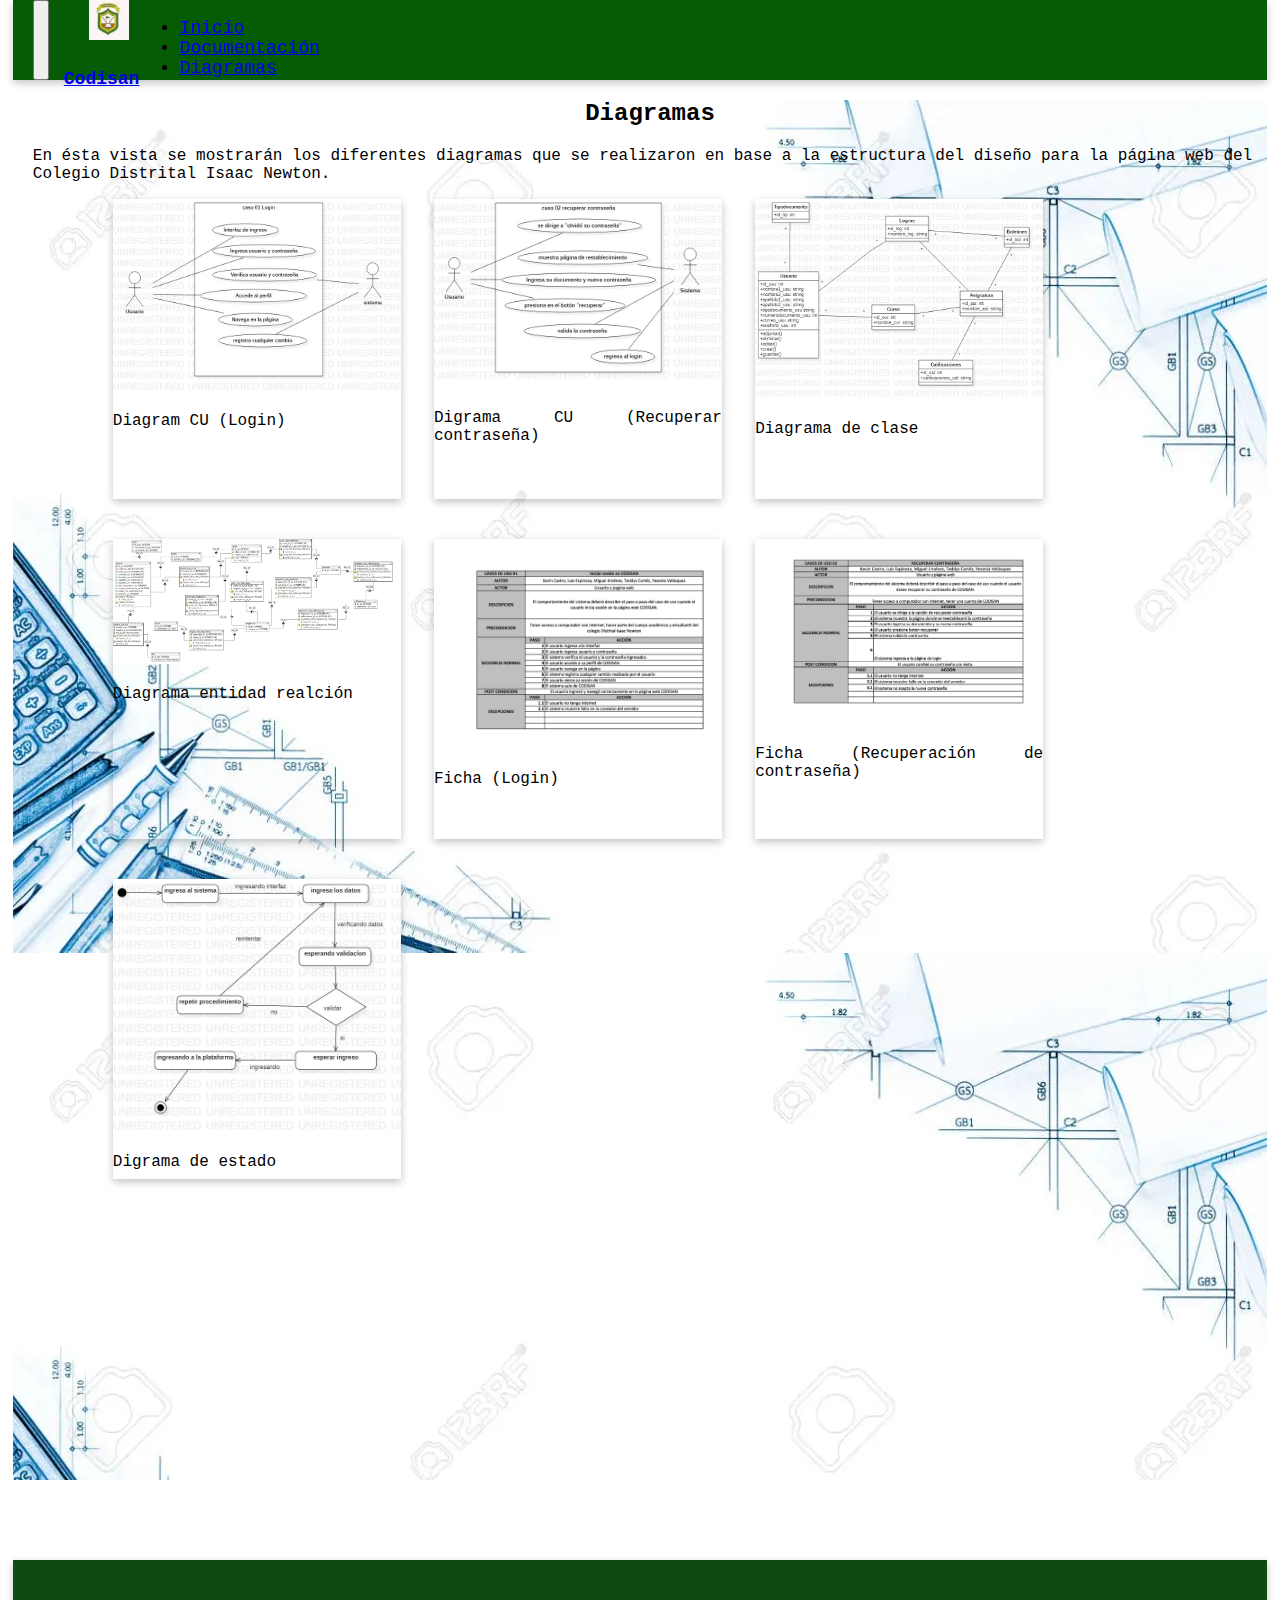
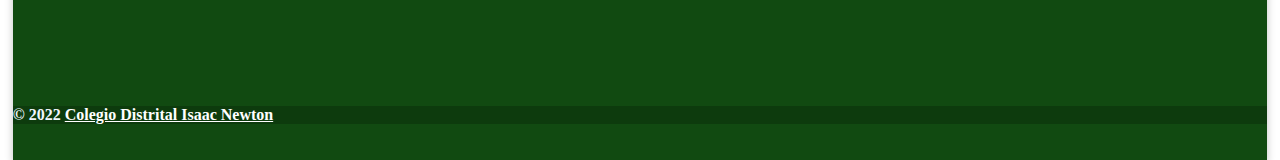
==== diagramas.html @ 0cf91a86 "Add files via upload" ====
<!DOCTYPE html>
<html lang="en">
<head>
  <meta charset="UTF-8">
  <meta http-equiv="X-UA-Compatible" content="IE=edge">
  <meta name="viewport" content="width=device-width, initial-scale=1.0">
  <link href="https://cdn.jsdelivr.net/npm/bootstrap@5.1.3/dist/css/bootstrap.min.css" rel="stylesheet" integrity="sha384-1BmE4kWBq78iYhFldvKuhfTAU6auU8tT94WrHftjDbrCEXSU1oBoqyl2QvZ6jIW3" crossorigin="anonymous">
  <link rel="stylesheet" href="https://use.fontawesome.com/releases/v5.8.1/css/all.css" integrity="sha384-50oBUHEmvpQ+1lW4y57PTFmhCaXp0ML5d60M1M7uH2+nqUivzIebhndOJK28anvf" crossorigin="anonymous">
  <link rel="stylesheet" href="estilodiag.css">
  <link rel="icon" href="img/logocolegio.jpg" type="image/x-icon">
  <title>CODISAN</title>
</head>
  <body class="margen">
    <nav class="navbar navbar-expand-sm navbar-light bg-light" id="div-contenedor">
      <button class="navbar-toggler" type="button" data-toggle="collapse" data-target="#opciones" style="margin-left: 20px;">
        <span class="navbar-toggler-icon"></span>
      </button>
      <a class="navbar-brand" href="index.html">
        <img src="img/logocolegio.jpg" width="40" height="40" alt="" style="margin-left: 40px;">
        <h4 style="margin-left: 15px;">Codisan</h4>
      </a>
      <div class="collapse navbar-collapse" id="opciones" style="justify-content: end;">   
        <ul class="navbar-nav" id="botones-nav">
          <li class="nav-item">
            <a class="btn btn-outline-success" href="index.html" id="inicio">Inicio</a>
          </li>
          <li class="nav-item">
            <a class="btn btn-outline-success" href="documentacion.html" id="docum">Documentación</a>
          </li>
          <li class="nav-item">
            <a class="btn btn-outline-success" href="diagramas.html">Diagramas</a>
          </li>
        </ul>
      </div>
    </nav>
    <script src="https://code.jquery.com/jquery-3.2.1.slim.min.js" integrity="sha384-KJ3o2DKtIkvYIK3UENzmM7KCkRr/rE9/Qpg6aAZGJwFDMVNA/GpGFF93hXpG5KkN" crossorigin="anonymous"></script>
    <script src="https://cdnjs.cloudflare.com/ajax/libs/popper.js/1.12.9/umd/popper.min.js" integrity="sha384-ApNbgh9B+Y1QKtv3Rn7W3mgPxhU9K/ScQsAP7hUibX39j7fakFPskvXusvfa0b4Q" crossorigin="anonymous"></script>
    <script src="https://maxcdn.bootstrapcdn.com/bootstrap/4.0.0/js/bootstrap.min.js" integrity="sha384-JZR6Spejh4U02d8jOt6vLEHfe/JQGiRRSQQxSfFWpi1MquVdAyjUar5+76PVCmYl" crossorigin="anonymous"></script>  
  
  <main>
    <div class="fondograf" id="article-archivos-diag">
      <div class="ful-img" id="fulImgBox">
        <img src="img/1.png" id="fulImg" alt="">
        <span onclick="closeImg()">X</span>
      </div>
      <div class="div-container">
        <h2 class="titulo1">Diagramas</h2>
        <p class="text">En ésta vista se mostrarán los diferentes diagramas que se realizaron en base a la estructura del diseño para la página web del Colegio Distrital Isaac Newton.</p>
      
        <div class="container-fluid">
          <div class="row">
            <div class="img-gallery" id="cuadro-img">
              <div class="col-xs-12 col-sm-12 col-md-6 col-lg-4" id="cuadro">
                <div class="card" style="width: 18rem;">
                  <img src="img/img2.jpeg" onclick="openFulImg(this.src)" class="card-img-top" alt="...">
                  <div class="card-body">
                    <p class="card-text">Diagram CU (Login)</p>
                  </div>
                </div>
              </div>
              <div class="col-xs-12 col-sm-12 col-md-6 col-lg-4" id="cuadro">
                <div class="card" style="width: 18rem;">
                  <img src="img/img3.jpeg" onclick= "openFulImg(this.src)" class="card-img-top" alt="...">
                  <div class="card-body">
                    <p class="card-text">Digrama CU (Recuperar contraseña)</p>
                  </div>
                </div>
              </div>
              <div class="col-xs-12 col-sm-12 col-md-6 col-lg-4" id="cuadro">
                <div class="card" style="width: 18rem;">
                  <img src="img/diagramaclase.jpg" onclick= "openFulImg(this.src)" alt="" class="card-img-top" >
                  <div class="card-body">
                    <p class="card-text">Diagrama de clase</p>
                  </div>
                </div>
              </div>
              <div class="col-xs-12 col-sm-12 col-md-6 col-lg-4" id="cuadro">
                <div class="card" style="width: 18rem;">
                  <img src="img/img1.png" onclick="openFulImg(this.src)" class="card-img-top" alt="...">
                  <div class="card-body">
                    <p class="card-text">Diagrama entidad realción</p>
                  </div>
                </div>
              </div>
              <div class="col-xs-12 col-sm-12 col-md-6 col-lg-4"id="cuadro">
                <div class="card" style="width: 18rem;">
                  <img src="img/img4.jpeg" onclick= "openFulImg(this.src)" class="card-img-top" alt="...">
                  <div class="card-body">
                    <p class="card-text">Ficha (Login)</p>
                  </div>
                </div>
              </div>
              <div class="col-xs-12 col-sm-12 col-md-6 col-lg-4"id="cuadro">
                <div class="card" style="width: 18rem;">
                  <img src="img/img5.jpeg" onclick= "openFulImg(this.src)" alt="" class="card-img-top" >
                  <div class="card-body">
                    <p class="card-text">Ficha (Recuperación de contraseña)</p>
                  </div>
                </div>
              </div>
              <div class="col-xs-12 col-sm-12 col-md-6 col-lg-4"id="cuadro">
                <div class="card" style="width: 18rem;">
                  <img src="img/diagramadestado.jpg" onclick="openFulImg(this.src)" class="card-img-top" alt="...">
                  <div class="card-body">
                    <p class="card-text">Digrama de estado</p>
                  </div>
                </div>
              </div>
          </div>
        </div>
        </div>


        <!-- 
          
          
            
        </div>
        <br>
        </div>
        <div class="img-gallery" id="cuadro-img">
          
          
          
        </div>
        <div class="img-gallery" id="cuadro-img">
          
          <div class="card" style="width: 18rem;">
            <img src="d" onclick= "openFulImg(this.src)" class="card-img-top" alt="...">
            <div class="card-body">
              <p class="card-text"></p>
            </div>
          </div>
          <div class="card" style="width: 18rem;">
            <img src="" onclick= "openFulImg(this.src)" alt="" class="card-img-top" >
            <div class="card-body">
              <p class="card-text"></p>
            </div>
          </div>  
        </div>
        </div>
      </div>
    </div> -->
  </main>
    

    <footer class="text-center text-white">
      <div class="redes-container">
          <ul>
            <li><a href="https://m.facebook.com/Colegio-Distrital-Isaac-Newton-Codisan-131704350320415/" class="facebook"><i class="fab fa-facebook"></i></a></li>
            <li><a href="https://www.instagram.com/" class="instagram"><i class="fab fa-instagram"></i></a></li>
            <!-- <li><a href="#" class="whatsapp"><i class="fab fa-whatsapp"></i></a></li> -->
            <li><a href="https://twitter.com/?lang=es" class="twitter"><i class="fab fa-twitter"></i></a></li> 
            </li>
          </ul>
      </div>
      <div class="text-center p-3" style="background-color: rgba(0, 0, 0, 0.2);">
        © 2022 
        <a href="#" style="color: white;">Colegio Distrital Isaac Newton</a>
      </div>
    </footer>
    <script src="script.js"></script>
  </body>
</html>
---- estilodiag.css ----
.boton-desplegable{
    background-color: rgb(5, 92, 5);
}
#div-contenedor{
    /*border: 1px solid black;*/
    background-color: rgb(5, 92, 5);
    display: flex;
    height: 80px;
    width: 100%; 
    box-shadow: rgba(0, 0, 0, 0.24) 0px 3px 8px;
    font-family: 'Courier New', Courier, monospace;
    font-size: large;
}
main{
    /* border: 1px solid red; */
    height: 1200px;
}
.margen{
    margin: 0 auto;
    /* width: 1200px; */
    height: 100%;
    /* box-shadow: 0px 0px 5px 1px black; */ 
   /*  border: 3px solid red; */

}
.row{
    /* border: 1px solid red; */
    width: 1300px;
    margin-left: 80px;
}
.logocolegio{
    display: flex;
    justify-content: center;
}
.titulo{
    margin-left: 30px;
    color: aliceblue;
    font-family: 'Courier New', Courier, monospace;
    font-weight: bold;
    text-align: center;
}
.text{
    font-family: 'Courier New', Courier, monospace;

}
.titulo1{
    text-align: center;
    font-family: 'Courier New', Courier, monospace;
    font-weight: bolder;
}
#cuadro-img{
    /* border: 1px solid blue; */
    width: 80%;
    height: auto;
    
}
.img-gallery{
    /*border: 1px solid blue;*/
    width: 500px;
}
.div-container{
    /*border: 1px solid red;*/
    margin-top: 20px;
    margin-left: 20px;
    height: 450px;
}
#inicio{
    margin-right: 10px;
}
#docum{
    margin-right: 10px;
}
.img-gallery{
    width: 275px;
    height: 200px;
    
    grid-template-columns: repeat(auto-fit,minmax(240px,1fr));
    gap: 30px;
    /*border: 1px solid red;*/
    
}
.card{
    box-shadow: rgba(0, 0, 0, 0.24) 0px 3px 8px;
    width: 30px;
    height: 300px;
    font-family: 'Courier New', Courier, monospace;
    text-align: justify;
    /* border: 1px solid black; */
}
.img-gallery img{
    width: 100%;
    cursor: pointer;
    transition: 1s;
}
.img-gallery img:hover{
    transform: scale(1.2);
}
.ful-img{
    width: 100%;
    height: 100vh;
    background-color: rgb(0, 0, 0, 0.9);
    position: fixed;
    top: 0;
    left: 0;
    display: none;
    align-items: center;
    justify-content: center;
    z-index: 99;
}
.ful-img span{
    top: 5%;
    right: 5%;
    font-size: 30px;
    color: #fff;
    cursor: pointer;
}
.ful-img img{
    width: 90%;
    max-width: 700px;
}
.fondograf{
    background-image: url(img/fondo.jpg);
    height: 100%;
}
footer{
    background-color: rgb(17, 74, 17);
    color: aliceblue;
    font-weight: bold;
    height: 200px;
    margin-top: 80px;
    box-shadow: rgba(0, 0, 0, 0.24) 0px 3px 8px;
    /*border: 1px solid red;*/
}

#info-footer{
    text-align: initial;
    position: absolute;
    top: 1800px;
    left: 110px;
    font-family: 'Courier New', Courier, monospace;
    /* border: 1px solid red; */

}
.titulo2{
    font-weight:  bolder;
    text-align: center;
    font-size: 25px;
    
}
.primer-parrafo{
    margin-top: 40px;
}
#opciones{
    justify-content: end;
    margin-right: 30px;
}
#botones-nav{
    margin: 1px solid black;
    border-radius: 4px;
}
.img-fluid{
    max-width: 100%;
}
.redes-container{
    display: flex;
    height: 100hv;
    align-items: center;
    justify-content: center;
    margin-top: 30px;
}
.redes-container ul li{
    display: inline-block;
    margin: 0 5px;
    width: 50px;
    height: 50px;
    text-align: center;
    margin-top: 60px;
}
.redes-container ul li a{
    display: block;
    padding: 0 10px;
    background-color: #fff;
    color: black;
    line-height: 50px;
    font-size: 20px;
    box-shadow: rgba(0, 0, 0, 0.24) 0px 3px 8px;
    transition: .2s;
    border-radius: 30px;
}
.redes-container ul:hover a{
    filter: blur(2px);
}
.redes-container ul li a:hover{
    transform: translateY(-3px) scale(1.05);
    box-shadow: rgba(0, 0, 0, 0.24) 0px 3px 8px;
    filter: none;
}
.redes-container ul li .facebook:hover{
    background-color: #0000ff;
}
.redes-container ul li .instagram:hover{
    background: radial-gradient(circle at 30% 107%, #fdf497 0%, #fdf497 5%, #fd5949 45%,#d6249f 60%,#285AEB 90%);
    box-shadow: 0px 3px 10px rgba(0,0,0,.25);
}
.redes-container ul li .whatsapp:hover{
    background-color: rgb(112, 206, 19);
}
.redes-container ul li .twitter:hover{
    background-color: #1DA1F2;
}



/* movil pequeño muy pequeño */
@media(max-width: 575px){
    #div-contenedor{
        width: 100%;
    }
    .margen{
        width: 97%;
        margin-left: 10px;
    }
    footer{
        width: 100%;
    }
    main{
        width: 100%;
        height: 2500px;
        
    }
    #cuadro-img{
        flex-direction: column;
        width: auto;
        /* border: 1px solid red */;
        height: 2300px;
        width: 100%;
        display: grid;
        row-gap: 40px;
    }
    #opciones{
        /* border: 1px solid red; */
        margin: auto;
        background-color: rgba(255, 255, 255, 0.9);
        box-shadow: 0px 0px 5px 1px black;
        height: 185px;
        border-radius: 5px;
    }
    .nav-item{
        margin-top: 20px;
        margin-left: 10px;
        /* border: 1px solid red; */
        width: 200px;
    }
    .row{
        /* border: 1px solid red; */
        width: 80%;
    }

}
/* movil pequeño */
@media (min-width: 576px) and (max-width: 767px) {
    #div-contenedor{
        width: 100%;
    }
    .margen{
        width: 100%;
    }
    footer{
        width: 100%;
    }
    main{
        width: 100%;
        height: 1400px;
        
    }
    #cuadro-img{
        display: flex;
        justify-content: flex-start;
        display: grid;
        row-gap: 50px;
        width: auto;
        /* border: 1px solid red; */
    }
    .row{
        /* border: 1px solid red; */
        width: 100%;
        margin-left: 20px;
    }
}

/* tablet */
@media (min-width: 768px) and (max-width: 991px) {
    #div-contenedor{
        
        width: 100%;
        
    }
    .margen{
        width: 98%;
        margin-left: 10px;
    }
    footer{
        width: 100%;
    }
    main{
        width: 80%;
        height: 1500px;
        
    }
    #cuadro-img{
        display: grid;
        width: auto;
    }
    main{
        /* border: 1px solid red; */
        width: 100%;
    }
    #cuadro-img{
        /* border: 1px solid red; */
        height: 1000px;
        width: 800px;
        display: grid;
        column-gap: 40px;
        

    }
    #cuadro{
        /* border: 1px solid red; */
        width: auto;
        height: 300px;
    }
    .row{
        /* border: 1px solid red; */
        width: 90%;
        height: 1400px;
        
    }
}

/* pc */
@media (min-width: 992px) {
    #div-contenedor{
        width: 100%;
    }
    .margen{
        width: 98%;
    }
    footer{
        width: 100%;
    }
    main{
        width: 100%;
        
    }
    main{
        
        height: 1380px;
    }
    #cuadro-img{
        /* border: 1px solid blue; */
        display: grid;
        row-gap: 40px;
        column-gap: 40px;
        height: auto;
        width: 80%;
    }
    .row{
        /* border: 1px solid red; */
        width: auto;
    }
}
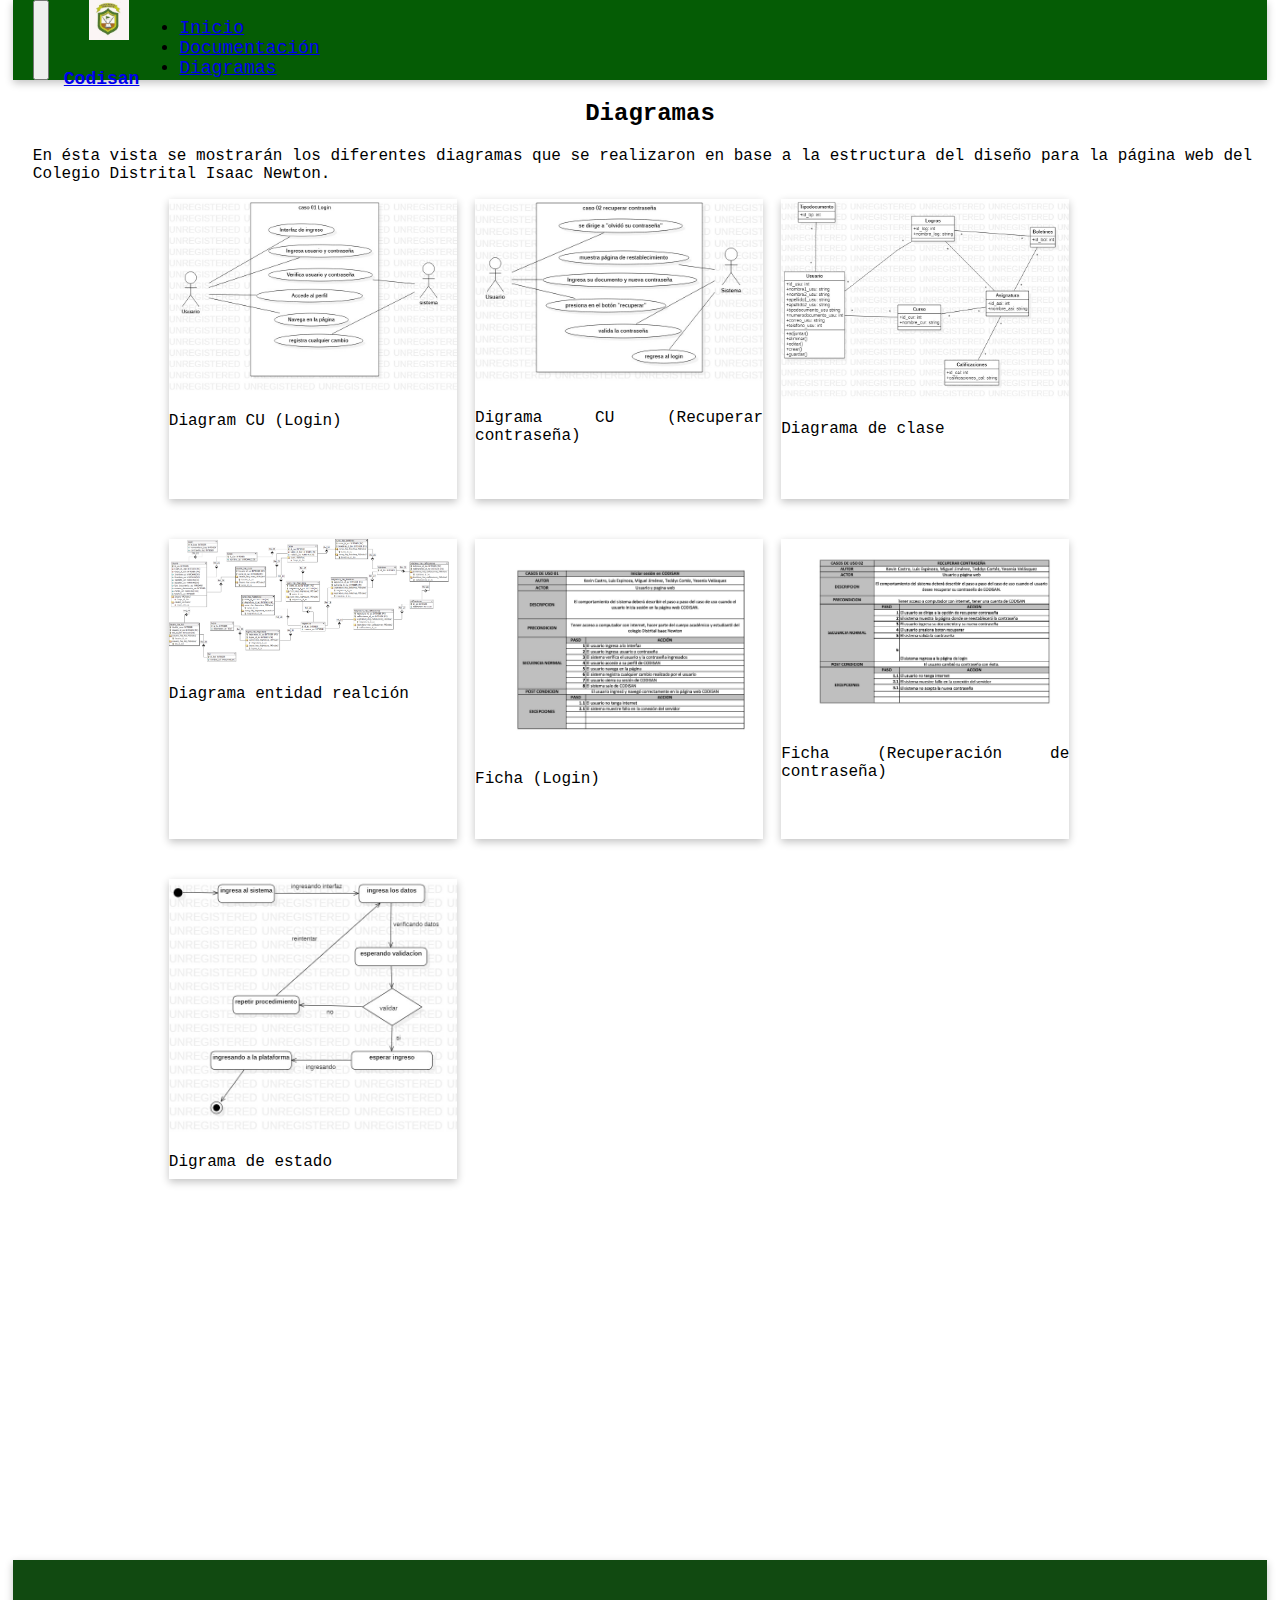
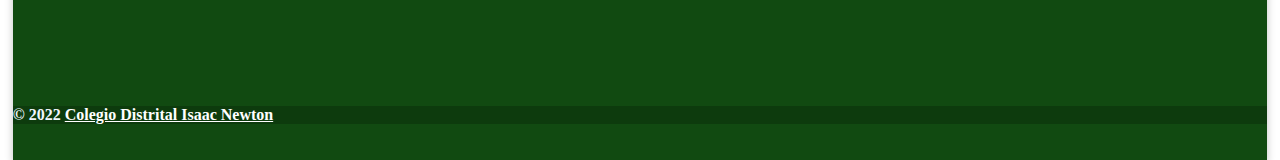
==== commit 043b7982: "estilos" ====
--- a/diagramas.html
+++ b/diagramas.html
@@ -47,7 +47,7 @@
         <h2 class="titulo1">Diagramas</h2>
         <p class="text">En ésta vista se mostrarán los diferentes diagramas que se realizaron en base a la estructura del diseño para la página web del Colegio Distrital Isaac Newton.</p>
       
-        <div class="container-fluid">
+        <div class="container-fluid" style="margin-left:3.5em">
           <div class="row">
             <div class="img-gallery" id="cuadro-img">
               <div class="col-xs-12 col-sm-12 col-md-6 col-lg-4" id="cuadro">
--- a/estilodiag.css
+++ b/estilodiag.css
@@ -119,7 +119,7 @@
     max-width: 700px;
 }
 .fondograf{
-    background-image: url(img/fondo.jpg);
+
     height: 100%;
 }
 footer{
@@ -194,6 +194,7 @@
     transform: translateY(-3px) scale(1.05);
     box-shadow: rgba(0, 0, 0, 0.24) 0px 3px 8px;
     filter: none;
+    color: white;
 }
 .redes-container ul li .facebook:hover{
     background-color: #0000ff;
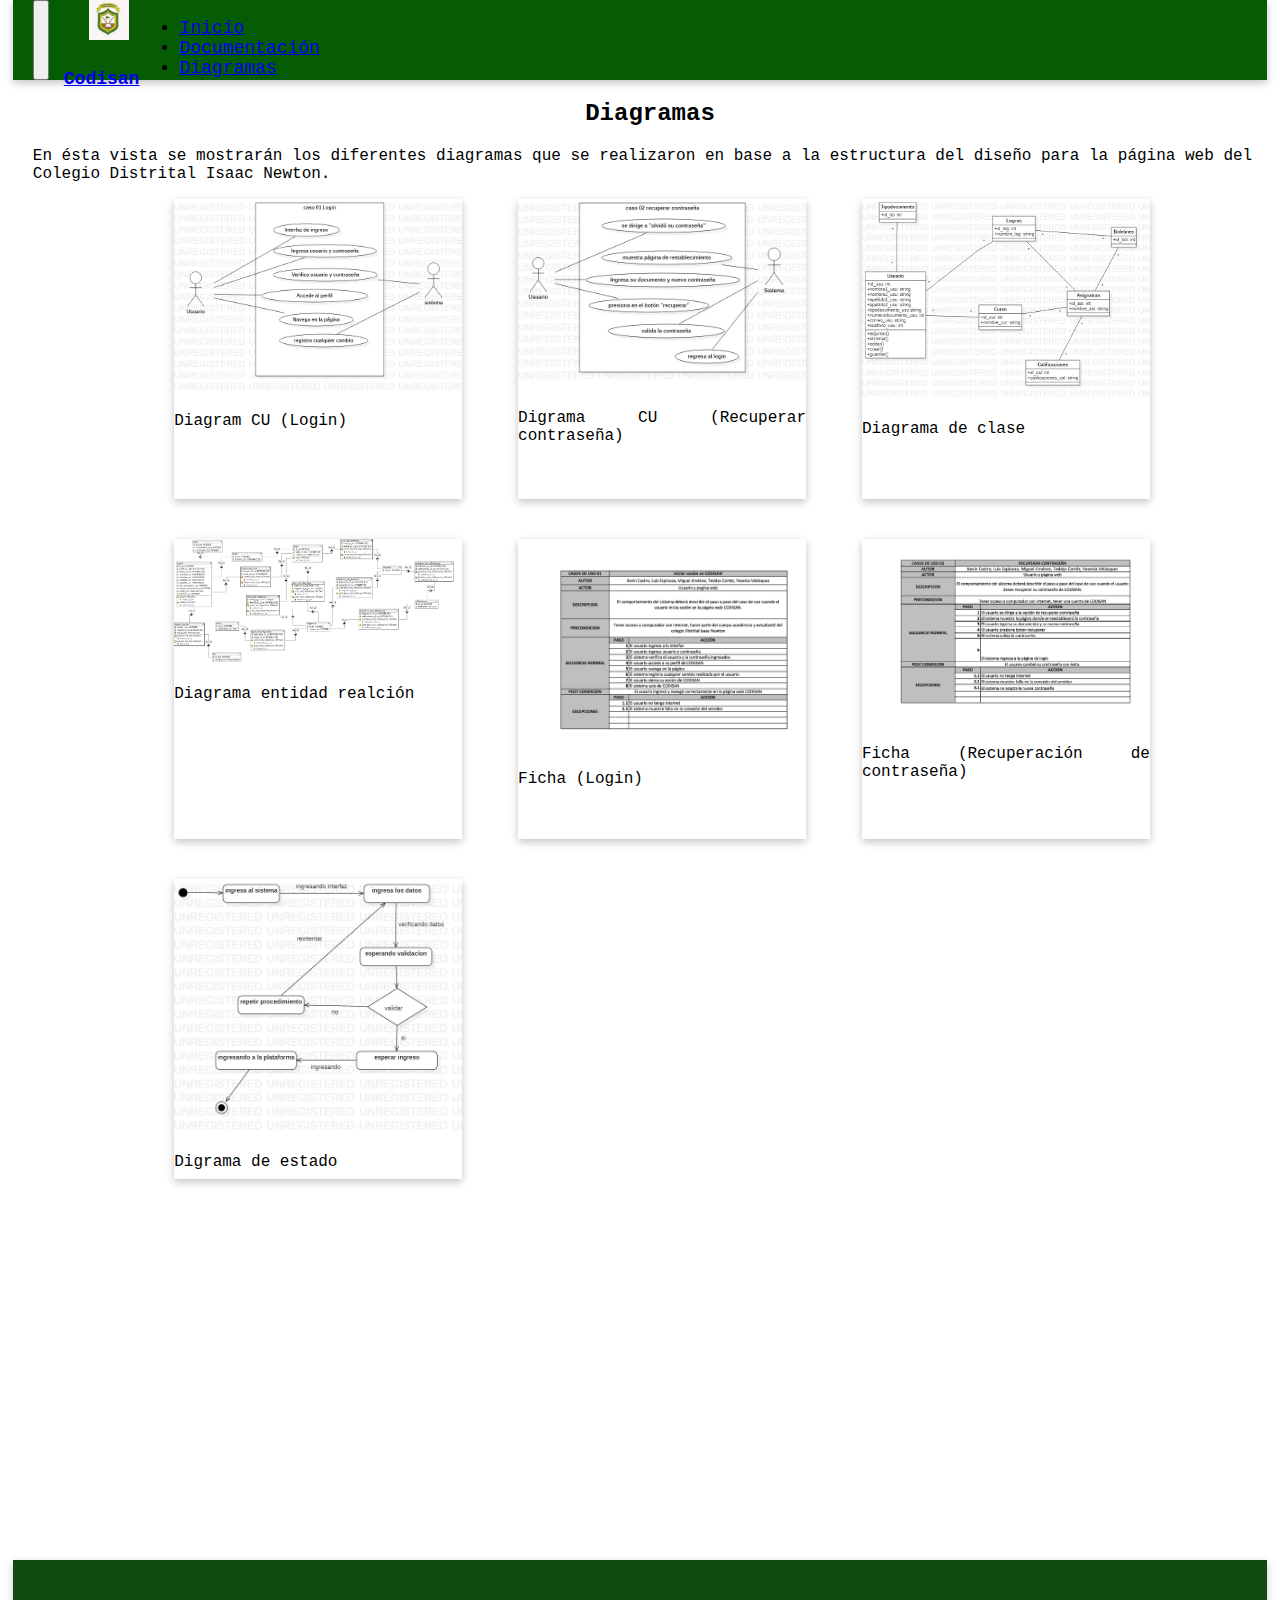
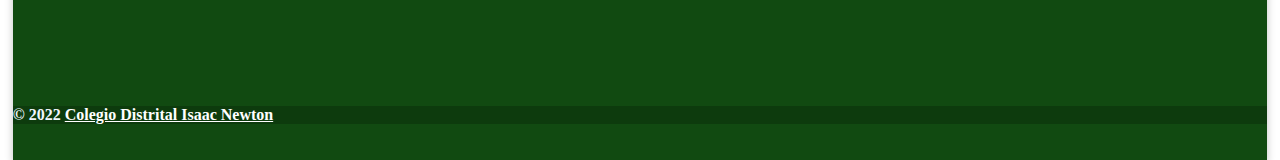
==== commit 23216658: "new avance" ====
--- a/diagramas.html
+++ b/diagramas.html
@@ -47,7 +47,7 @@
         <h2 class="titulo1">Diagramas</h2>
         <p class="text">En ésta vista se mostrarán los diferentes diagramas que se realizaron en base a la estructura del diseño para la página web del Colegio Distrital Isaac Newton.</p>
       
-        <div class="container-fluid" style="margin-left:3.5em">
+        <div class="container-fluid">
           <div class="row">
             <div class="img-gallery" id="cuadro-img">
               <div class="col-xs-12 col-sm-12 col-md-6 col-lg-4" id="cuadro">
@@ -109,38 +109,6 @@
           </div>
         </div>
         </div>
-
-
-        <!-- 
-          
-          
-            
-        </div>
-        <br>
-        </div>
-        <div class="img-gallery" id="cuadro-img">
-          
-          
-          
-        </div>
-        <div class="img-gallery" id="cuadro-img">
-          
-          <div class="card" style="width: 18rem;">
-            <img src="d" onclick= "openFulImg(this.src)" class="card-img-top" alt="...">
-            <div class="card-body">
-              <p class="card-text"></p>
-            </div>
-          </div>
-          <div class="card" style="width: 18rem;">
-            <img src="" onclick= "openFulImg(this.src)" alt="" class="card-img-top" >
-            <div class="card-body">
-              <p class="card-text"></p>
-            </div>
-          </div>  
-        </div>
-        </div>
-      </div>
-    </div> -->
   </main>
     
 
--- a/estilodiag.css
+++ b/estilodiag.css
@@ -25,8 +25,8 @@
 }
 .row{
     /* border: 1px solid red; */
-    width: 1300px;
-    margin-left: 80px;
+    width: 1400px;
+    
 }
 .logocolegio{
     display: flex;
@@ -285,7 +285,7 @@
     .row{
         /* border: 1px solid red; */
         width: 100%;
-        margin-left: 20px;
+        
     }
 }
 
@@ -319,10 +319,10 @@
     #cuadro-img{
         /* border: 1px solid red; */
         height: 1000px;
-        width: 800px;
-        display: grid;
-        column-gap: 40px;
-        
+        width: auto;
+        display: grid;
+        column-gap: 29px;
+        margin-left: 60px;
 
     }
     #cuadro{
@@ -334,7 +334,9 @@
         /* border: 1px solid red; */
         width: 90%;
         height: 1400px;
-        
+        display: flex;
+        justify-content: space-around;
+        margin-left: 20px;
     }
 }
 
@@ -361,12 +363,15 @@
         /* border: 1px solid blue; */
         display: grid;
         row-gap: 40px;
-        column-gap: 40px;
+        column-gap: 60px;
         height: auto;
         width: 80%;
     }
     .row{
         /* border: 1px solid red; */
         width: auto;
+        margin-left: 20px;
+        display: flex;
+        justify-content: space-around;
     }
 }